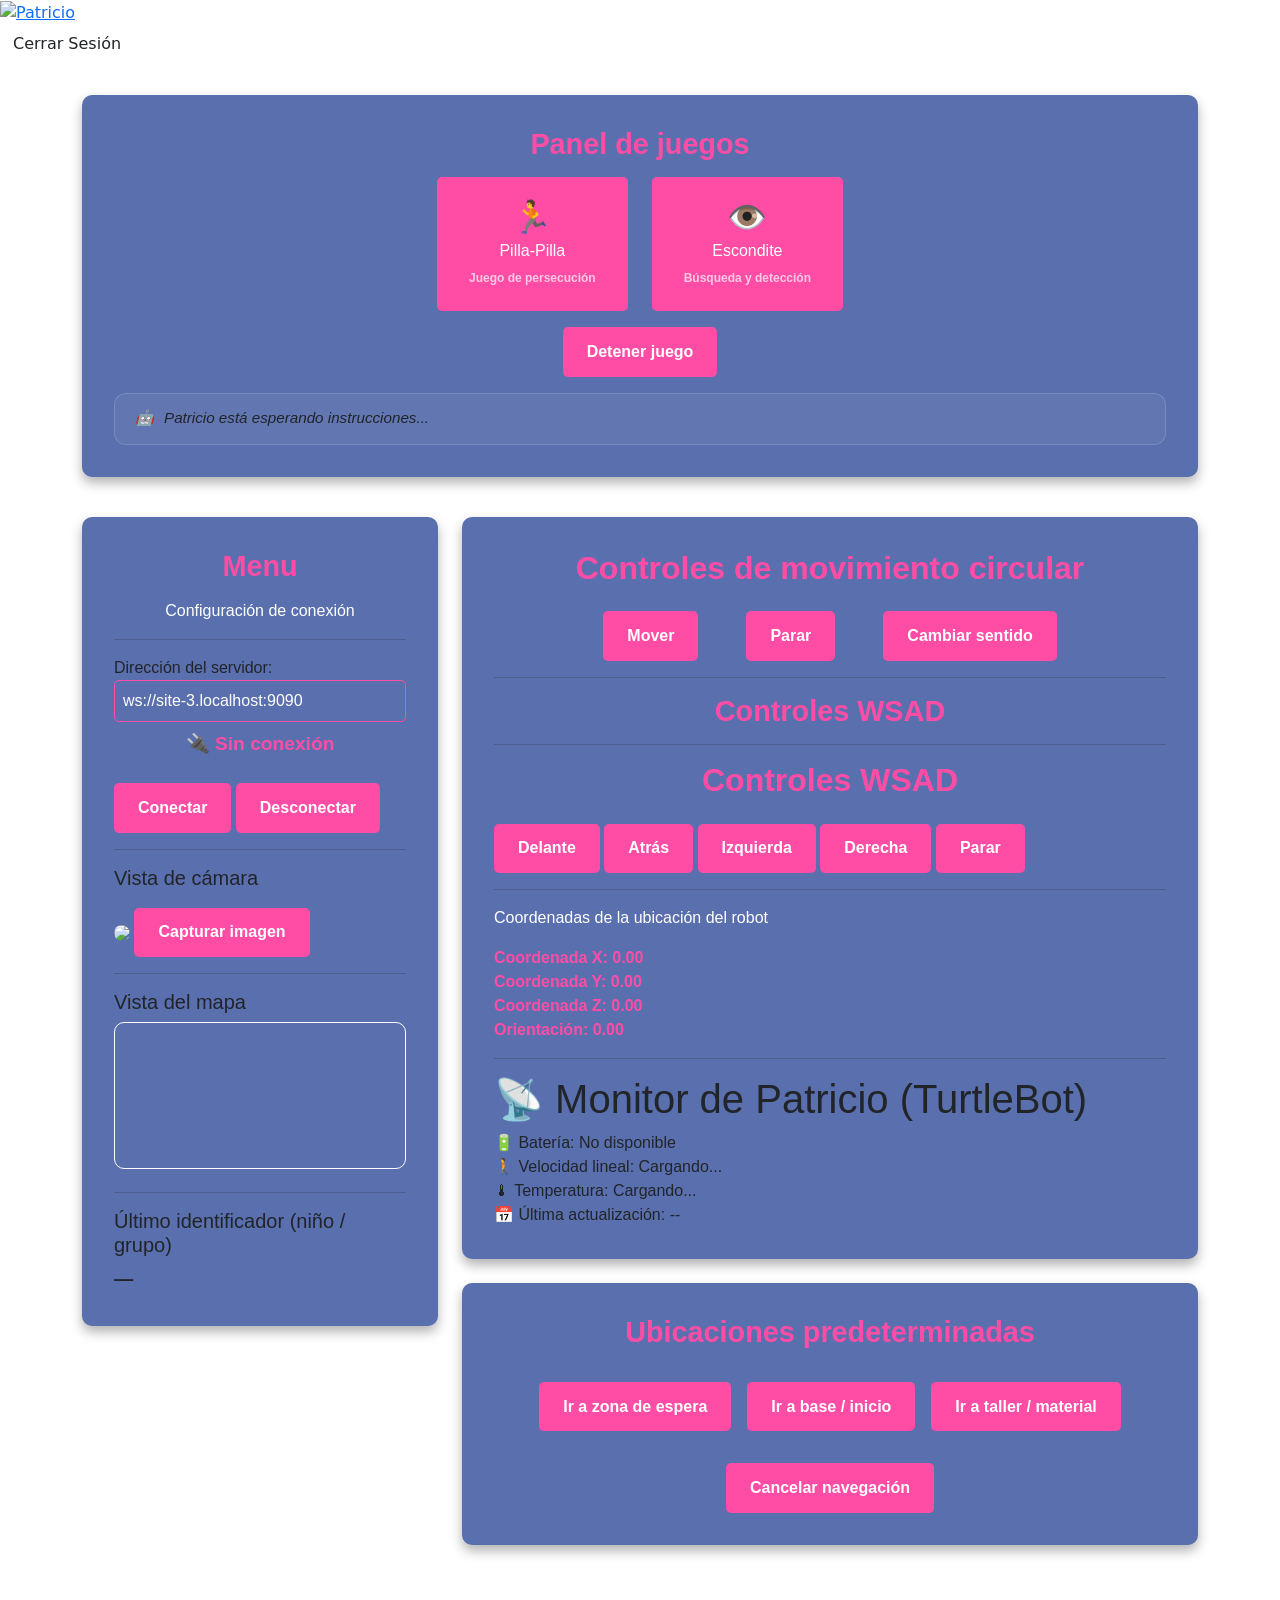
==== patricio_web/admin.html @ d89f1622 "Merge remote-tracking branch 'origin/P-H11-T7' into P-H14-H11-T6" ====
<!DOCTYPE html>
<html lang="es">
<head>
  <meta charset="UTF-8">
  <title>Patricio | Administración</title>
  <link href="https://cdn.jsdelivr.net/npm/bootstrap-icons/font/bootstrap-icons.css" rel="stylesheet">
  <link href="https://cdn.jsdelivr.net/npm/bootstrap@5.0.0-beta2/dist/css/bootstrap.min.css" rel="stylesheet">
  <link rel="stylesheet" href="css/styles_generales.css">
  <link rel="stylesheet" href="css/styles_admin.css">
  <link rel="stylesheet" href="css/styles_logout.css">
  <script type="text/javascript" src="https://cdn.jsdelivr.net/npm/roslib@1/build/roslib.min.js"></script>
  <script src="https://cdn.jsdelivr.net/npm/js-yaml@4.1.0/dist/js-yaml.min.js"></script>
  <script src="https://cdn.jsdelivr.net/npm/roslib/build/roslib.min.js"></script>
 

</head>
<body>
  <header>
    <a href="index.html">
  <img src="images/logo_patricio.png" alt="Patricio" class="logo">
</a>
  <div class="logout-button">
    <button class="btn boton" id="logoutButton">Cerrar Sesión</button>
  </div>
  </header>
  <main>
    <div class="container">
      <div class="row">
        <!-- PANEL DE JUEGOS -->
        <div class="col-12 mb-3">
          <div class="card">
            <div class="card-body">
              <h3 class="text-center">Panel de juegos</h3>
              <div class="d-flex justify-content-center gap-4 flex-wrap mt-3">
              
                <button class="boton game-btn" id="btn_pilla_pilla">
                  <span class="game-icon">🏃</span>
                  <span class="game-label">Pilla-Pilla</span>
                  <span class="game-sub">Juego de persecución</span>
                </button>
              
                <button class="boton game-btn" id="btn_escondite">
                  <span class="game-icon">👁️</span>
                  <span class="game-label">Escondite</span>
                  <span class="game-sub">Búsqueda y detección</span>
                </button>
              
              </div>
              <div class="d-flex justify-content-center mt-3">
                <button class="boton" id="btn_stop_juego">Detener juego</button>
              </div>
            
              <!-- Speech bubble de estado -->
              <div id="juego_bubble" class="juego-bubble mt-3">
                <span id="juego_status_icon">🤖</span>
                <span id="juego_status_text">Patricio está esperando instrucciones...</span>
              </div>
            </div>
          </div>
        </div>
        <!-- Left menu -->
        <div class="col-4">
          <div class="card">
            <div class="card-body">
              <h3 class="text-center">Menu</h3>
              <p class="text-center">Configuración de conexión</p>
              <hr>
              <label for="ipInput">Dirección del servidor:</label>
              <input type="text" id="ipInput" class="form-control" />

              <p class="mt-2" id="estado">🔌 Sin conexión</p>
              <button class="mt-2 boton" id="btn_con">Conectar</button>
              <button class="mt-2 boton" id="btn_dis">Desconectar</button>
              <hr>
              <h5>Vista de cámara</h5>
              <div id="divCamera" style="margin-top: 10px;">
                <img id="cameraFeed" src="" 
                style="width: 100%; height: auto; border-radius: 10px;" />
                <button id="btn_guardar_imagen" class="mt-2 boton" type="button">Capturar imagen</button>
              </div>
              <hr>
              <h5>Vista del mapa</h5>
              <canvas id="mapCanvas" style="width: 100%; border: 1px solid white; border-radius: 10px;"></canvas>
              <hr>
              <h5>Último identificador (niño / grupo)</h5>
              <span id="patricio-ultimo-id" style="font-weight:bold; font-size:1.2em;">—</span>
              

            </div>
          </div>
        </div>

        <!-- Right content -->
        <div class="col-8">
          <div class="card">
            <div class="card-body">
              <h2 class="text-center" id="title">Controles de movimiento circular</h2>
              <div class="d-flex justify-content-center gap-5">
                <button class="mt-2 boton" id="btn_move">Mover</button>
                <button class="mt-2 boton" id="btn_stop">Parar</button>
                <button class="mt-2 boton" id="btn_reverse">Cambiar sentido</button>
              </div>
              <hr>

              <h3 class="text-center">Controles WSAD</h3>
              <hr>

              <!-- Controles WSAD -->
<h2 class="titulo-seccion">Controles WSAD</h2>
<div class="wsad">
  <button class="mt-2 boton" id="btn_wsad_delante">Delante</button>
  <button class="mt-2 boton" id="btn_wsad_atras">Atrás</button>
  <button class="mt-2 boton" id="btn_wsad_izquierda">Izquierda</button>
  <button class="mt-2 boton" id="btn_wsad_derecha">Derecha</button>
  <button class="mt-2 boton" id="btn_wsad_parar">Parar</button>
</div>

              <hr>
              <p>Coordenadas de la ubicación del robot</p>
              <p>
                <span>Coordenada X: <span id="pos_x">0.00</span></span><br>
                <span>Coordenada Y: <span id="pos_y">0.00</span></span><br>
                <span>Coordenada Z: <span id="pos_z">0.00</span></span><br>
                <span>Orientación: <span id="pos_w">0.00</span></span>
              </p>
              <hr>
              <h1>📡 Monitor de Patricio (TurtleBot)</h1>

                <div class="metric">🔋 Batería: <span id="bateria">No disponible</span></div>
                <div class="metric">🚶 Velocidad lineal: <span id="velocidad">Cargando...</span></div>
                <div class="metric">🌡 Temperatura: <span id="temperatura">Cargando...</span></div>
                <div class="metric">📅 Última actualización: <span id="timestamp">--</span></div>
            </div>
          </div>
          <div class="card">
            <div class="card-body">
              <h3 class="text-center">Ubicaciones predeterminadas</h3>
              <div class="d-flex justify-content-center gap-3">
                <button class="mt-3 boton" id="btn_goto_cola">Ir a zona de espera</button>
                <button class="mt-3 boton" id="btn_goto_casa">Ir a base / inicio</button>
                <button class="mt-3 boton" id="btn_goto_almacen">Ir a taller / material</button>
                <button class="mt-3 boton" id="btn_cancelar_nav">Cancelar navegación</button>

              </div>
            </div>
          </div>
        </div> 
      </div>
    </div>
  </main>
  <footer>
    <a href="politica_privacidad.html">POLÍTICA PRIVACIDAD</a>
    <span>Patricio 2026 ®</span>
    <a href="contacto.html" class="contact-link">CONTACTO</a>
  </footer>

    <!-- Popup de confirmación cerrar sesion -->
  <div id="logoutPopup" class="popup-overlay" style="display: none;">
    <div class="popup-content">
      <h3>¿Estás seguro de que quieres cerrar sesión?</h3>
      <div class="popup-buttons">
        <button id="confirmLogout" class="btn boton">Sí</button>
        <button id="cancelLogout" class="btn boton">No</button>
      </div>
    </div>
  </div>

  <script src="https://cdn.jsdelivr.net/npm/roslib/build/roslib.min.js"></script>
  <script src="js/script_monitor.js"></script>
  <script src="js/script_admin.js"></script>
  <script src="js/script_singup_login_logout.js"></script>
  <script src="js/draw_occupancy_grid.js"></script>
  <script src="js/ros_logic.js"></script>
 
</body>
</html>
---- patricio_web/css/styles_admin.css ----
/* General container styling */
.container {
    margin-top: 2rem;
    color: white;
    font-family: 'Arial', sans-serif; /* Fuente más legible */
}

/* Card styling */
.card {
    background-color: #5a6fae; /* Azul más oscuro para mayor contraste */
    border: none;
    border-radius: 10px;
    box-shadow: 0 6px 12px rgba(0, 0, 0, 0.3); /* Sombra más pronunciada */
    margin-bottom: 1.5rem;
}

.card-body {
    padding: 2rem; /* Más espacio interno */
}

/* Titles */
h2, h3 {
    color: #ff4da6; /* Rosa más brillante para destacar */
    font-weight: bold;
    margin-bottom: 1rem;
    text-align: center; /* Centrar los títulos */
}

h3.text-center {
    font-size: 1.8rem; /* Tamaño de fuente más grande */
}

/* Buttons */
button {
    background-color: #ff4da6; /* Rosa brillante */
    color: white;
    border: none;
    border-radius: 5px;
    padding: 0.8rem 1.5rem;
    font-size: 1rem;
    font-weight: bold;
    transition: transform 0.2s ease-in-out, background-color 0.3s ease;
}

button:hover {
    transform: scale(1.1); /* Efecto de zoom más notable */
    background-color: #e6398f; /* Rosa más oscuro al pasar el ratón */
}

/* Input styling */
input.form-control {
    background-color: #5a6fae; /* Azul oscuro */
    color: white;
    border: 1px solid #ff4da6; /* Borde rosa brillante */
    border-radius: 5px;
    padding: 0.5rem;
    font-size: 1rem;
}

input.form-control:focus {
    outline: none;
    border-color: #ff4da6;
    box-shadow: 0 0 8px #ff4da6; /* Efecto de brillo rosa */
}

/* Status text */
#estado {
    font-size: 1.2rem;
    font-weight: bold;
    color: #ff4da6;
    text-align: center;
}

/* Flexbox for buttons */
.d-flex {
    display: flex;
    justify-content: center;
    gap: 1.5rem; /* Más espacio entre botones */
    flex-wrap: wrap;
}

/* Footer alignment */
footer {
    margin-top: 2rem;
    text-align: center;
    font-size: 0.9rem;
    color: #ccc; /* Gris claro */
}

footer a {
    color: white; /* Rosa brillante */
    text-decoration: none;
}

footer a:hover {
    text-decoration: underline;
}

/* Coordenadas */
p {
    font-size: 1rem;
    color: white; /* Gris claro */
}

p span {
    font-weight: bold;
    color: #ff4da6; /* Rosa brillante */
}

/*CSS Sección panel de juegos*/
.game-btn {
  display: flex;
  flex-direction: column;
  align-items: center;
  justify-content: center;
  gap: 6px;
  padding: 1.5rem 2rem;
  min-width: 140px;
  transition: background 0.3s, border-color 0.3s;
}
.game-icon { font-size: 2rem; line-height: 1; }
.game-label { font-size: 1rem; font-weight: 500; }
.game-sub { font-size: 0.75rem; opacity: 0.7; }

.game-btn.juego-activo { background: #3a7d44 !important; border-color: #3a7d44 !important; }
.game-btn.juego-exito  { background: #2e7d32 !important; border-color: #2e7d32 !important; }
.game-btn.juego-fallo  { background: #c62828 !important; border-color: #c62828 !important; }

.juego-bubble {
  display: flex;
  align-items: center;
  gap: 10px;
  padding: 0.85rem 1.25rem;
  border: 1px solid rgba(255,255,255,0.15);
  border-radius: 12px;
  background: rgba(255,255,255,0.05);
  font-size: 0.95rem;
  font-style: italic;
  min-height: 52px;
}
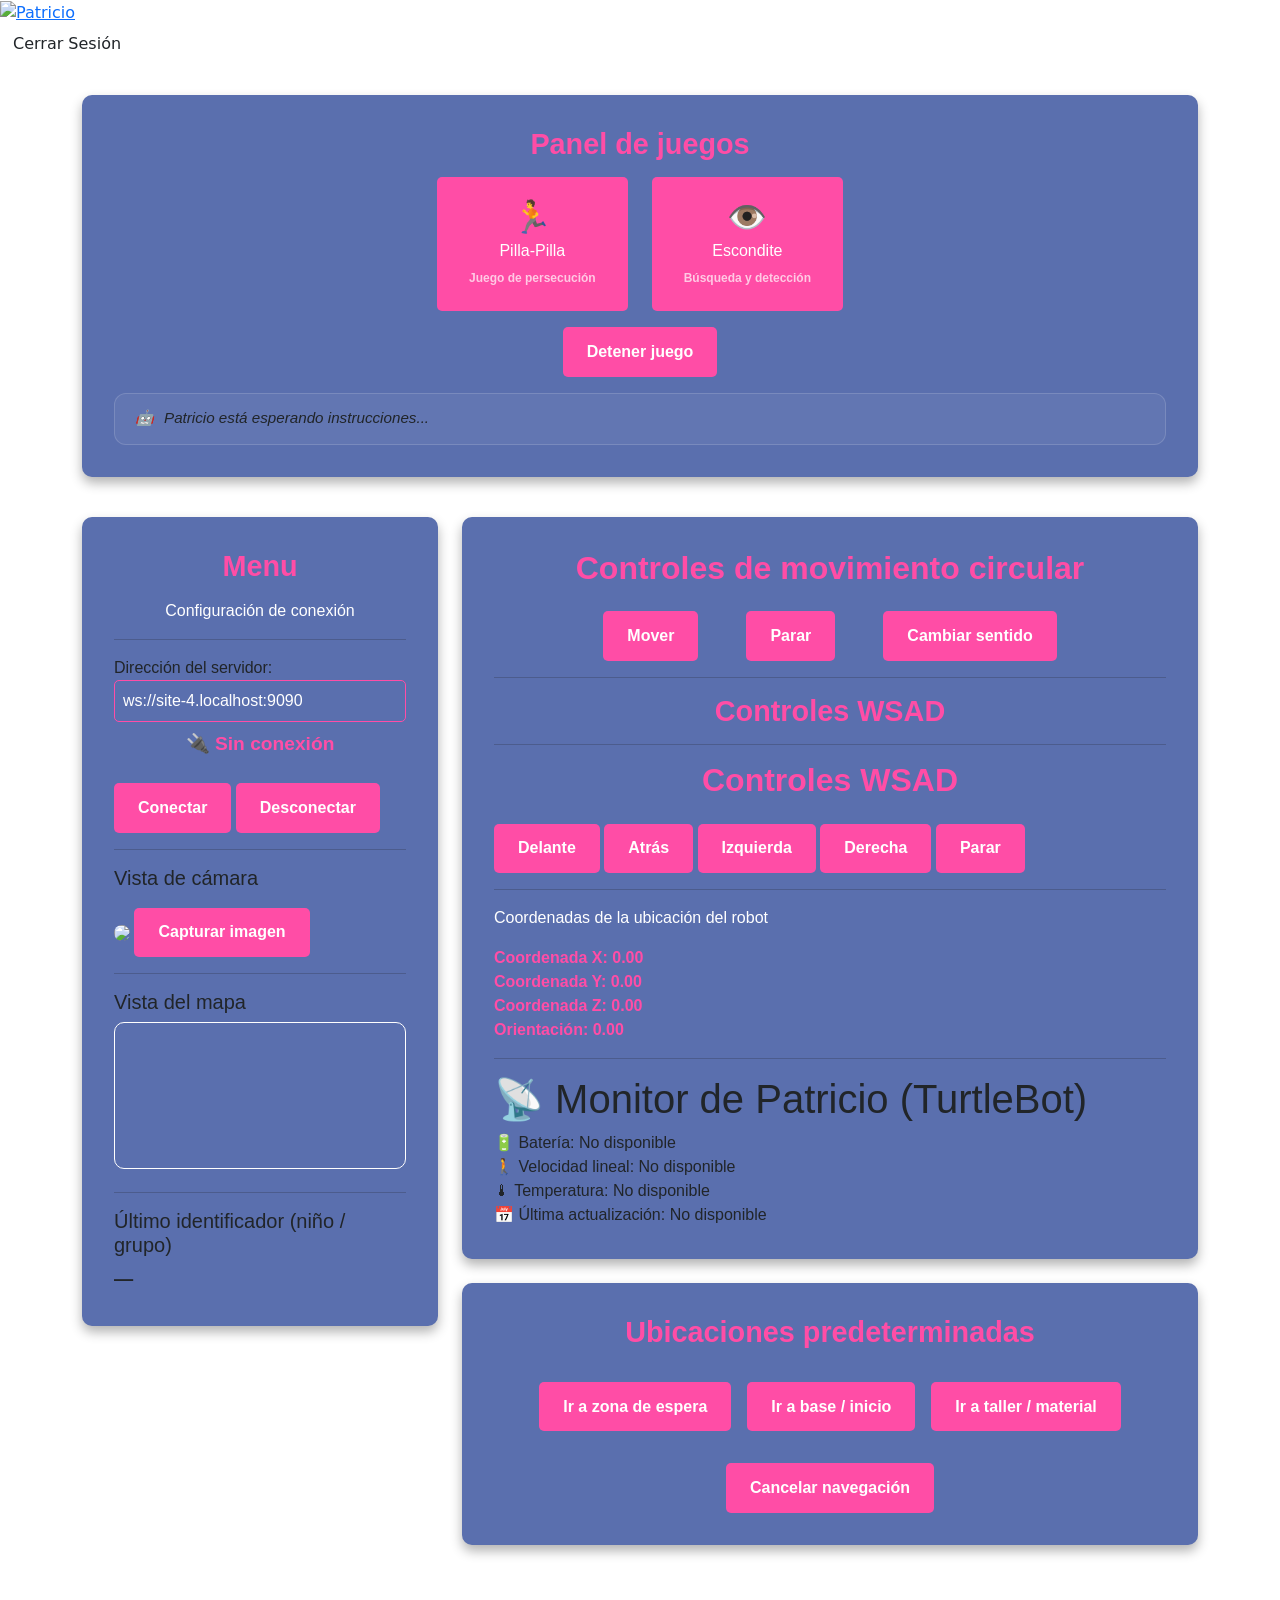
==== commit d2120e3b: "Cambios de las 3 tareas H11 T15 T16 T17" ====
--- a/patricio_web/admin.html
+++ b/patricio_web/admin.html
@@ -15,6 +15,9 @@
 
 </head>
 <body>
+  <!-- Alertas robot: visible si hay incidencias resuelta=0 y estado=abierta -->
+  <div id="incidencias-banner" class="incidencias-banner--hidden" role="alert" aria-live="assertive" aria-hidden="true"></div>
+
   <header>
     <a href="index.html">
   <img src="images/logo_patricio.png" alt="Patricio" class="logo">
@@ -165,7 +168,9 @@
     </div>
   </div>
 
+  <script src="https://cdn.socket.io/4.5.4/socket.io.min.js" crossorigin="anonymous"></script>
   <script src="https://cdn.jsdelivr.net/npm/roslib/build/roslib.min.js"></script>
+  <script src="js/admin_incidencias.js"></script>
   <script src="js/script_monitor.js"></script>
   <script src="js/script_admin.js"></script>
   <script src="js/script_singup_login_logout.js"></script>
--- a/patricio_web/css/styles_admin.css
+++ b/patricio_web/css/styles_admin.css
@@ -1,3 +1,79 @@
+/* Banner de incidencias (admin) */
+#incidencias-banner {
+    position: fixed;
+    top: 0;
+    left: 0;
+    right: 0;
+    z-index: 10000;
+    padding: 0.75rem 1rem;
+    box-shadow: 0 4px 16px rgba(0, 0, 0, 0.45);
+    color: #fff;
+    font-family: 'Arial', sans-serif;
+}
+
+#incidencias-banner.incidencias-banner--hidden {
+    display: none;
+}
+
+#incidencias-banner.incidencias-banner--critico {
+    background: linear-gradient(90deg, #b91c1c, #dc2626);
+    border-bottom: 3px solid #7f1d1d;
+}
+
+#incidencias-banner.incidencias-banner--aviso {
+    background: linear-gradient(90deg, #c2410c, #ea580c);
+    border-bottom: 3px solid #9a3412;
+}
+
+#incidencias-banner.incidencias-banner--info {
+    background: linear-gradient(90deg, #6b21a8, #9333ea);
+    border-bottom: 3px solid #581c87;
+}
+
+.incidencias-banner__inner {
+    max-width: 1200px;
+    margin: 0 auto;
+    display: flex;
+    align-items: center;
+    justify-content: space-between;
+    gap: 1rem;
+    flex-wrap: wrap;
+}
+
+.incidencias-banner__meta,
+.incidencias-banner__extra {
+    display: block;
+    font-size: 0.85rem;
+    opacity: 0.95;
+    margin-top: 0.25rem;
+}
+
+.incidencias-banner__detail {
+    margin: 0.35rem 0 0;
+    font-size: 0.95rem;
+}
+
+.incidencias-banner__btn {
+    flex-shrink: 0;
+    background-color: rgba(255, 255, 255, 0.95);
+    color: #7f1d1d;
+    font-weight: bold;
+}
+
+#incidencias-banner.incidencias-banner--info .incidencias-banner__btn {
+    color: #581c87;
+}
+
+body.incidencias-banner-visible main {
+    padding-top: 120px;
+}
+
+@media (max-width: 576px) {
+    body.incidencias-banner-visible main {
+        padding-top: 160px;
+    }
+}
+
 /* General container styling */
 .container {
     margin-top: 2rem;
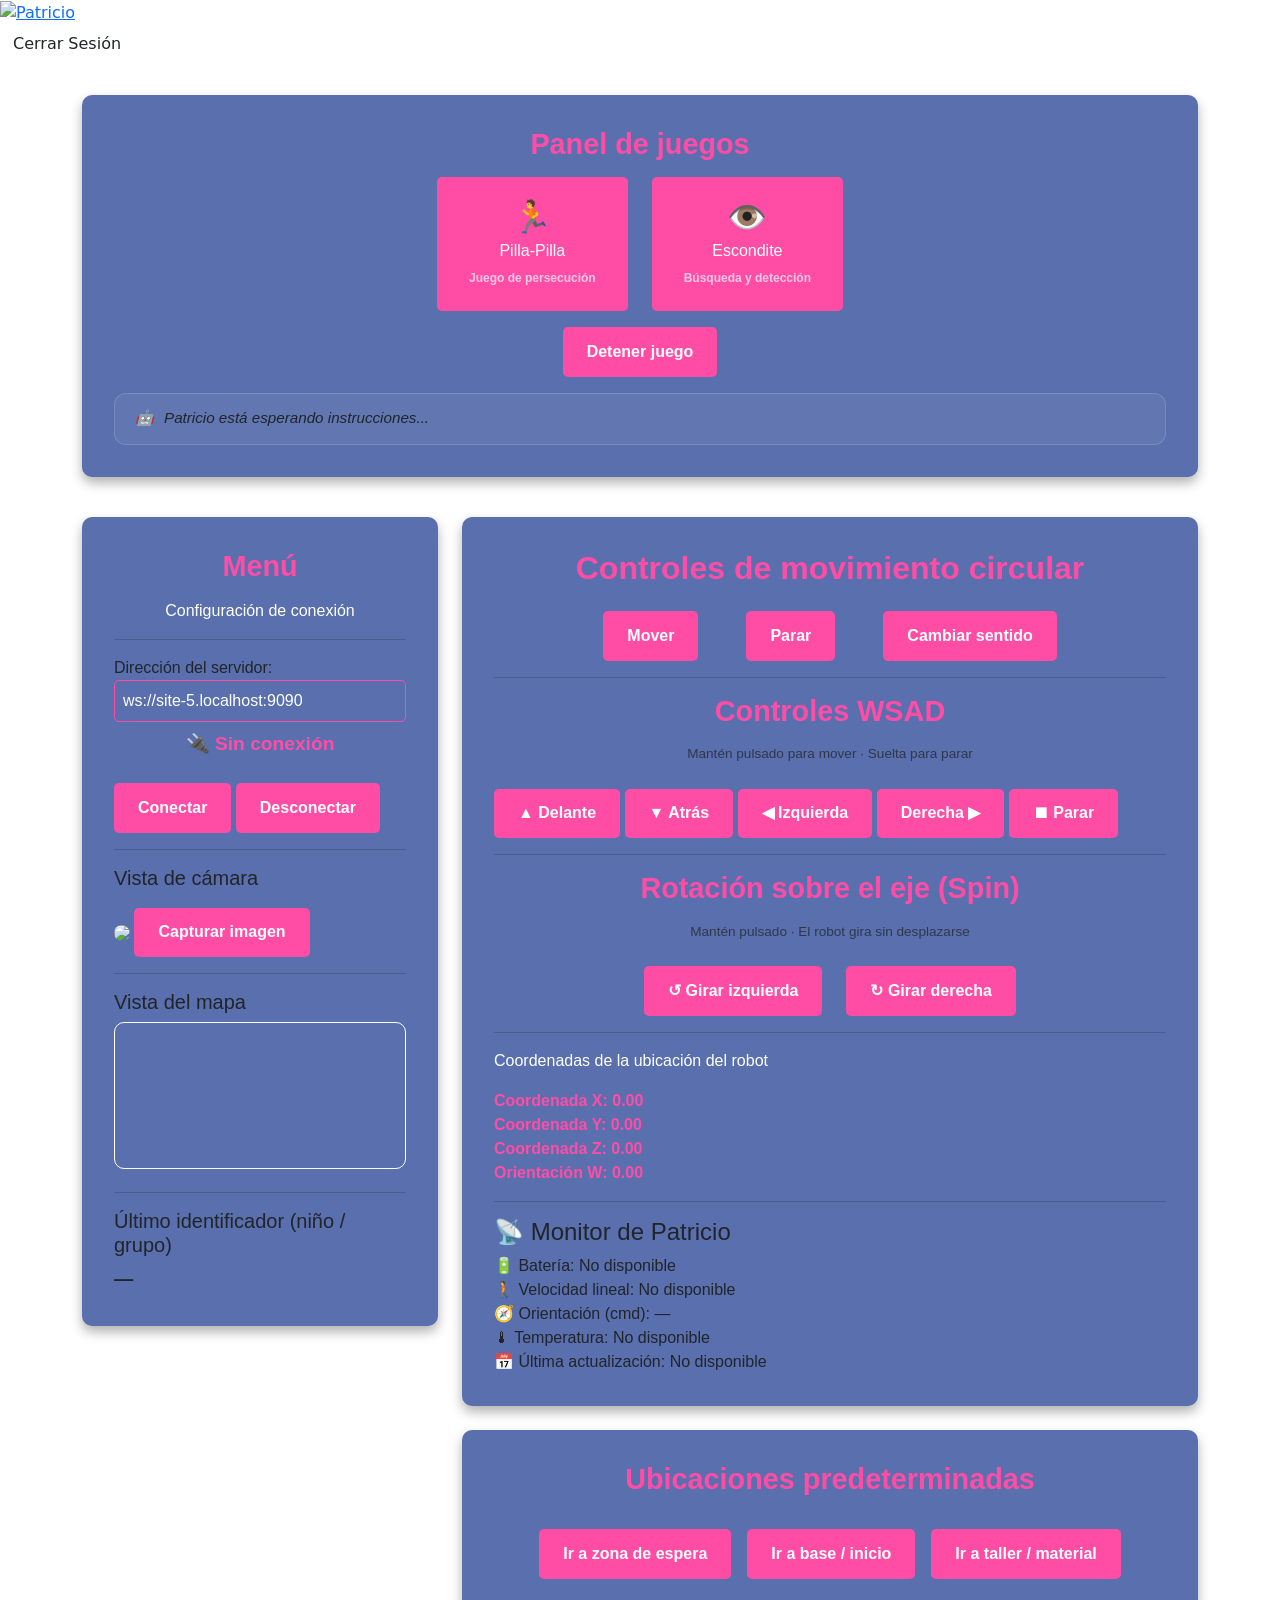
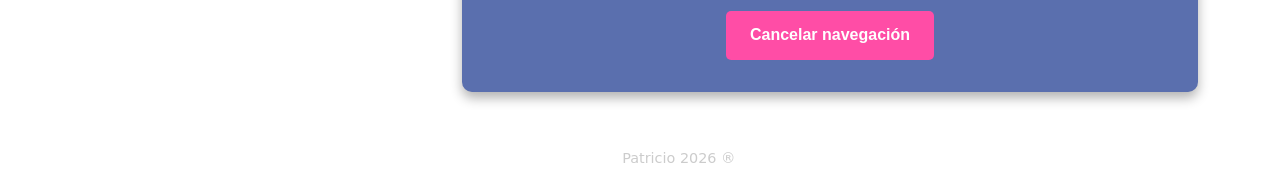
==== commit be5fc84e: "Botones Nuevos para el giro y movimiento AWSD El robot se mueve directamente con los botones de la p" ====
--- a/patricio_web/admin.html
+++ b/patricio_web/admin.html
@@ -10,50 +10,41 @@
   <link rel="stylesheet" href="css/styles_logout.css">
   <script type="text/javascript" src="https://cdn.jsdelivr.net/npm/roslib@1/build/roslib.min.js"></script>
   <script src="https://cdn.jsdelivr.net/npm/js-yaml@4.1.0/dist/js-yaml.min.js"></script>
-  <script src="https://cdn.jsdelivr.net/npm/roslib/build/roslib.min.js"></script>
- 
-
 </head>
 <body>
-  <!-- Alertas robot: visible si hay incidencias resuelta=0 y estado=abierta -->
-  <div id="incidencias-banner" class="incidencias-banner--hidden" role="alert" aria-live="assertive" aria-hidden="true"></div>
-
   <header>
     <a href="index.html">
-  <img src="images/logo_patricio.png" alt="Patricio" class="logo">
-</a>
-  <div class="logout-button">
-    <button class="btn boton" id="logoutButton">Cerrar Sesión</button>
-  </div>
+      <img src="images/logo_patricio.png" alt="Patricio" class="logo">
+    </a>
+    <div class="logout-button">
+      <button class="btn boton" id="logoutButton">Cerrar Sesión</button>
+    </div>
   </header>
+
   <main>
     <div class="container">
       <div class="row">
+
         <!-- PANEL DE JUEGOS -->
         <div class="col-12 mb-3">
           <div class="card">
             <div class="card-body">
               <h3 class="text-center">Panel de juegos</h3>
               <div class="d-flex justify-content-center gap-4 flex-wrap mt-3">
-              
                 <button class="boton game-btn" id="btn_pilla_pilla">
                   <span class="game-icon">🏃</span>
                   <span class="game-label">Pilla-Pilla</span>
                   <span class="game-sub">Juego de persecución</span>
                 </button>
-              
                 <button class="boton game-btn" id="btn_escondite">
                   <span class="game-icon">👁️</span>
                   <span class="game-label">Escondite</span>
                   <span class="game-sub">Búsqueda y detección</span>
                 </button>
-              
               </div>
               <div class="d-flex justify-content-center mt-3">
                 <button class="boton" id="btn_stop_juego">Detener juego</button>
               </div>
-            
-              <!-- Speech bubble de estado -->
               <div id="juego_bubble" class="juego-bubble mt-3">
                 <span id="juego_status_icon">🤖</span>
                 <span id="juego_status_text">Patricio está esperando instrucciones...</span>
@@ -61,24 +52,23 @@
             </div>
           </div>
         </div>
-        <!-- Left menu -->
+
+        <!-- MENÚ IZQUIERDO -->
         <div class="col-4">
           <div class="card">
             <div class="card-body">
-              <h3 class="text-center">Menu</h3>
+              <h3 class="text-center">Menú</h3>
               <p class="text-center">Configuración de conexión</p>
               <hr>
               <label for="ipInput">Dirección del servidor:</label>
               <input type="text" id="ipInput" class="form-control" />
-
               <p class="mt-2" id="estado">🔌 Sin conexión</p>
               <button class="mt-2 boton" id="btn_con">Conectar</button>
               <button class="mt-2 boton" id="btn_dis">Desconectar</button>
               <hr>
               <h5>Vista de cámara</h5>
               <div id="divCamera" style="margin-top: 10px;">
-                <img id="cameraFeed" src="" 
-                style="width: 100%; height: auto; border-radius: 10px;" />
+                <img id="cameraFeed" src="" style="width: 100%; height: auto; border-radius: 10px;" />
                 <button id="btn_guardar_imagen" class="mt-2 boton" type="button">Capturar imagen</button>
               </div>
               <hr>
@@ -87,16 +77,15 @@
               <hr>
               <h5>Último identificador (niño / grupo)</h5>
               <span id="patricio-ultimo-id" style="font-weight:bold; font-size:1.2em;">—</span>
-              
-
             </div>
           </div>
         </div>
 
-        <!-- Right content -->
+        <!-- CONTENIDO DERECHO -->
         <div class="col-8">
           <div class="card">
             <div class="card-body">
+
               <h2 class="text-center" id="title">Controles de movimiento circular</h2>
               <div class="d-flex justify-content-center gap-5">
                 <button class="mt-2 boton" id="btn_move">Mover</button>
@@ -105,59 +94,77 @@
               </div>
               <hr>
 
+              <!-- Controles WASD -->
               <h3 class="text-center">Controles WSAD</h3>
+              <p class="text-center text-muted" style="font-size:0.85em;">
+                Mantén pulsado para mover · Suelta para parar
+              </p>
+              <div class="wsad">
+                <button class="mt-2 boton" id="btn_wsad_delante">▲ Delante</button>
+                <button class="mt-2 boton" id="btn_wsad_atras">▼ Atrás</button>
+                <button class="mt-2 boton" id="btn_wsad_izquierda">◀ Izquierda</button>
+                <button class="mt-2 boton" id="btn_wsad_derecha">Derecha ▶</button>
+                <button class="mt-2 boton" id="btn_wsad_parar">⏹ Parar</button>
+              </div>
               <hr>
 
-              <!-- Controles WSAD -->
-<h2 class="titulo-seccion">Controles WSAD</h2>
-<div class="wsad">
-  <button class="mt-2 boton" id="btn_wsad_delante">Delante</button>
-  <button class="mt-2 boton" id="btn_wsad_atras">Atrás</button>
-  <button class="mt-2 boton" id="btn_wsad_izquierda">Izquierda</button>
-  <button class="mt-2 boton" id="btn_wsad_derecha">Derecha</button>
-  <button class="mt-2 boton" id="btn_wsad_parar">Parar</button>
-</div>
+              <!-- Rotación pura (Spin) -->
+              <h3 class="text-center">Rotación sobre el eje (Spin)</h3>
+              <p class="text-center text-muted" style="font-size:0.85em;">
+                Mantén pulsado · El robot gira sin desplazarse
+              </p>
+              <div class="d-flex justify-content-center gap-4 mt-2">
+                <button class="mt-2 boton" id="btn_spin_left">↺ Girar izquierda</button>
+                <button class="mt-2 boton" id="btn_spin_right">↻ Girar derecha</button>
+              </div>
+              <hr>
 
-              <hr>
+              <!-- Coordenadas -->
               <p>Coordenadas de la ubicación del robot</p>
               <p>
                 <span>Coordenada X: <span id="pos_x">0.00</span></span><br>
                 <span>Coordenada Y: <span id="pos_y">0.00</span></span><br>
                 <span>Coordenada Z: <span id="pos_z">0.00</span></span><br>
-                <span>Orientación: <span id="pos_w">0.00</span></span>
+                <span>Orientación W: <span id="pos_w">0.00</span></span>
               </p>
               <hr>
-              <h1>📡 Monitor de Patricio (TurtleBot)</h1>
 
-                <div class="metric">🔋 Batería: <span id="bateria">No disponible</span></div>
-                <div class="metric">🚶 Velocidad lineal: <span id="velocidad">Cargando...</span></div>
-                <div class="metric">🌡 Temperatura: <span id="temperatura">Cargando...</span></div>
-                <div class="metric">📅 Última actualización: <span id="timestamp">--</span></div>
+              <!-- Monitor -->
+              <h4>📡 Monitor de Patricio</h4>
+              <div class="metric">🔋 Batería: <span id="bateria">No disponible</span></div>
+              <div class="metric">🚶 Velocidad lineal: <span id="velocidad">—</span></div>
+              <div class="metric">🧭 Orientación (cmd): <span id="orientacion_cmd">—</span></div>
+              <div class="metric">🌡 Temperatura: <span id="temperatura">Cargando...</span></div>
+              <div class="metric">📅 Última actualización: <span id="timestamp">--</span></div>
+
             </div>
           </div>
-          <div class="card">
+
+          <!-- Ubicaciones predefinidas -->
+          <div class="card mt-3">
             <div class="card-body">
               <h3 class="text-center">Ubicaciones predeterminadas</h3>
-              <div class="d-flex justify-content-center gap-3">
+              <div class="d-flex justify-content-center gap-3 flex-wrap">
                 <button class="mt-3 boton" id="btn_goto_cola">Ir a zona de espera</button>
                 <button class="mt-3 boton" id="btn_goto_casa">Ir a base / inicio</button>
                 <button class="mt-3 boton" id="btn_goto_almacen">Ir a taller / material</button>
                 <button class="mt-3 boton" id="btn_cancelar_nav">Cancelar navegación</button>
-
               </div>
             </div>
           </div>
-        </div> 
+
+        </div>
       </div>
     </div>
   </main>
+
   <footer>
     <a href="politica_privacidad.html">POLÍTICA PRIVACIDAD</a>
     <span>Patricio 2026 ®</span>
     <a href="contacto.html" class="contact-link">CONTACTO</a>
   </footer>
 
-    <!-- Popup de confirmación cerrar sesion -->
+  <!-- Popup cerrar sesión -->
   <div id="logoutPopup" class="popup-overlay" style="display: none;">
     <div class="popup-content">
       <h3>¿Estás seguro de que quieres cerrar sesión?</h3>
@@ -168,14 +175,12 @@
     </div>
   </div>
 
-  <script src="https://cdn.socket.io/4.5.4/socket.io.min.js" crossorigin="anonymous"></script>
   <script src="https://cdn.jsdelivr.net/npm/roslib/build/roslib.min.js"></script>
-  <script src="js/admin_incidencias.js"></script>
   <script src="js/script_monitor.js"></script>
   <script src="js/script_admin.js"></script>
   <script src="js/script_singup_login_logout.js"></script>
   <script src="js/draw_occupancy_grid.js"></script>
   <script src="js/ros_logic.js"></script>
- 
+
 </body>
 </html>
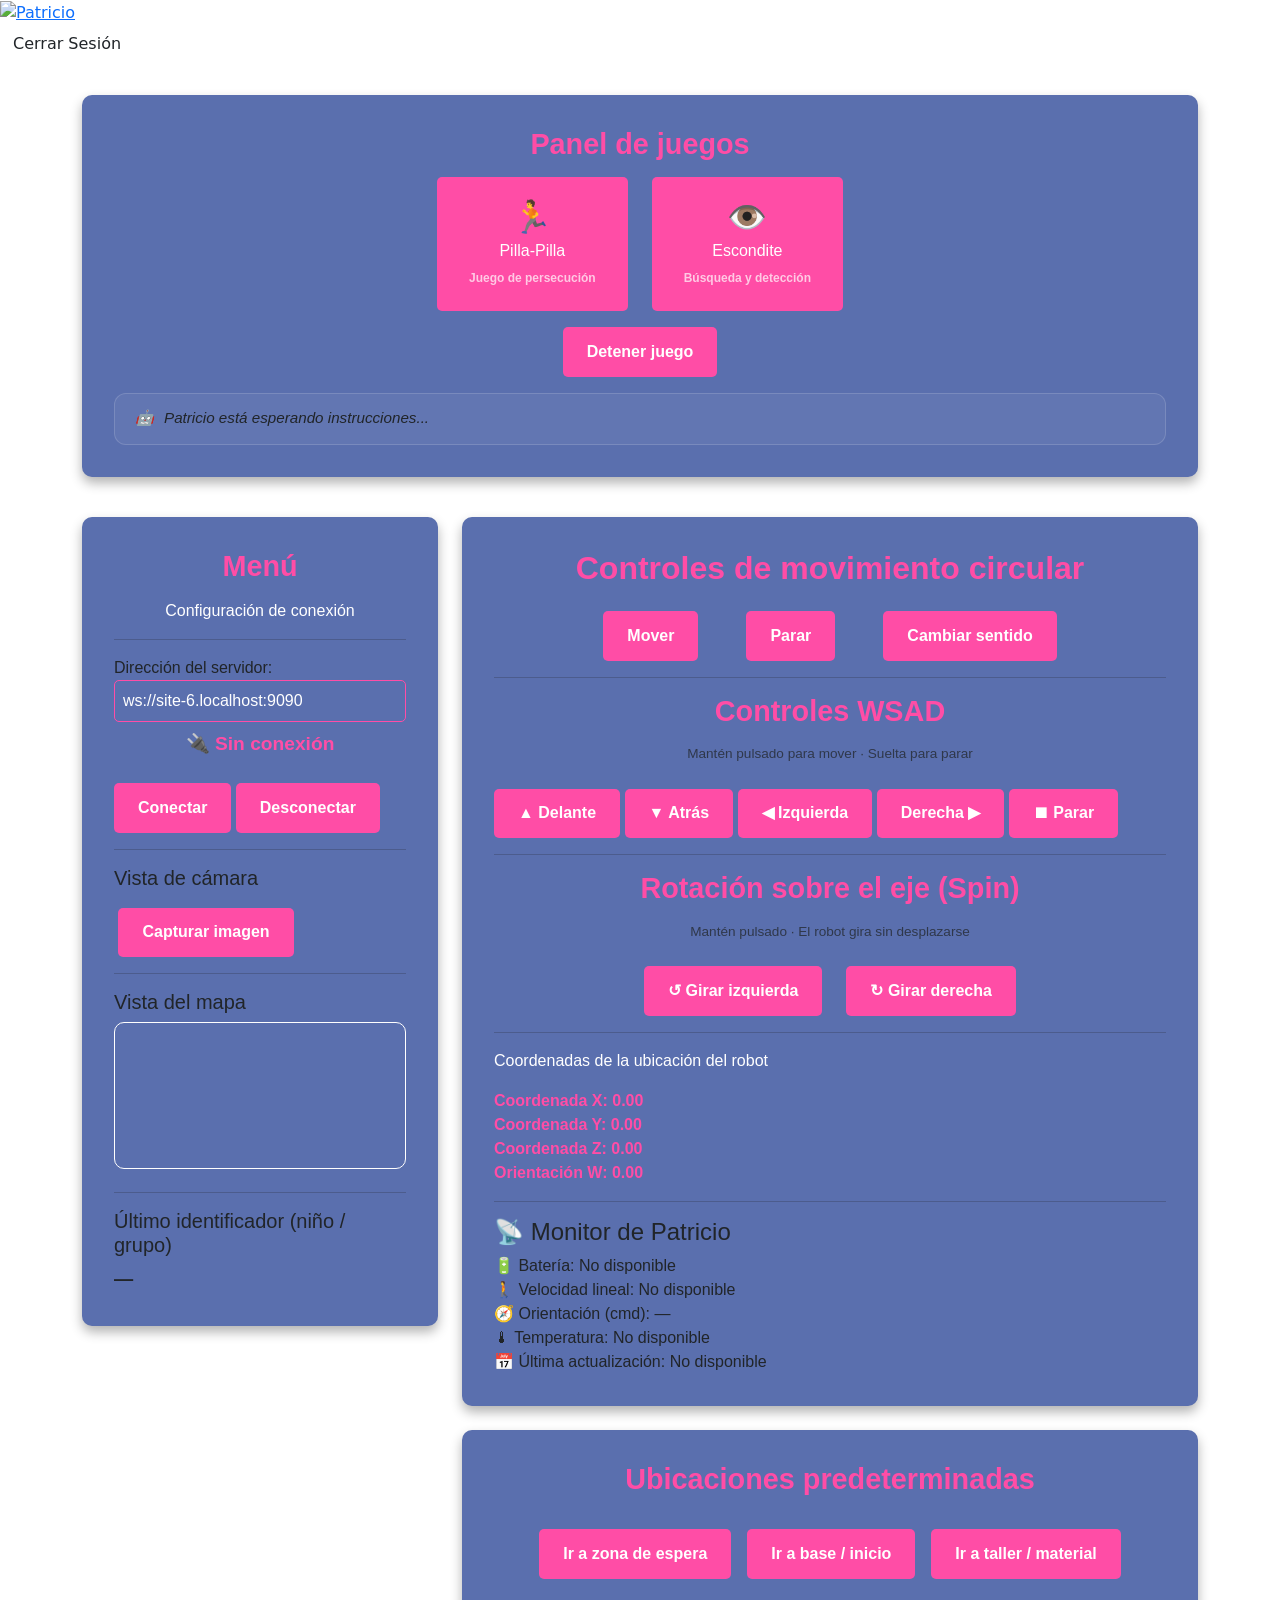
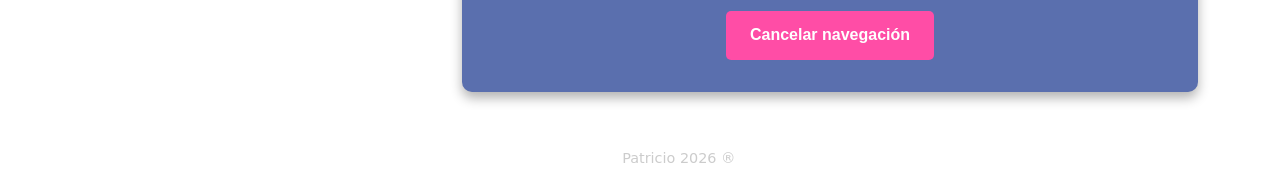
==== commit d7c05d2e: "Merge branch 'cambiospablo'" ====
--- a/patricio_web/admin.html
+++ b/patricio_web/admin.html
@@ -12,6 +12,9 @@
   <script src="https://cdn.jsdelivr.net/npm/js-yaml@4.1.0/dist/js-yaml.min.js"></script>
 </head>
 <body>
+  <!-- Alertas robot: visible si hay incidencias resuelta=0 y estado=abierta -->
+  <div id="incidencias-banner" class="incidencias-banner--hidden" role="alert" aria-live="assertive" aria-hidden="true"></div>
+
   <header>
     <a href="index.html">
       <img src="images/logo_patricio.png" alt="Patricio" class="logo">
@@ -175,7 +178,9 @@
     </div>
   </div>
 
+  <script src="https://cdn.socket.io/4.5.4/socket.io.min.js" crossorigin="anonymous"></script>
   <script src="https://cdn.jsdelivr.net/npm/roslib/build/roslib.min.js"></script>
+  <script src="js/admin_incidencias.js"></script>
   <script src="js/script_monitor.js"></script>
   <script src="js/script_admin.js"></script>
   <script src="js/script_singup_login_logout.js"></script>
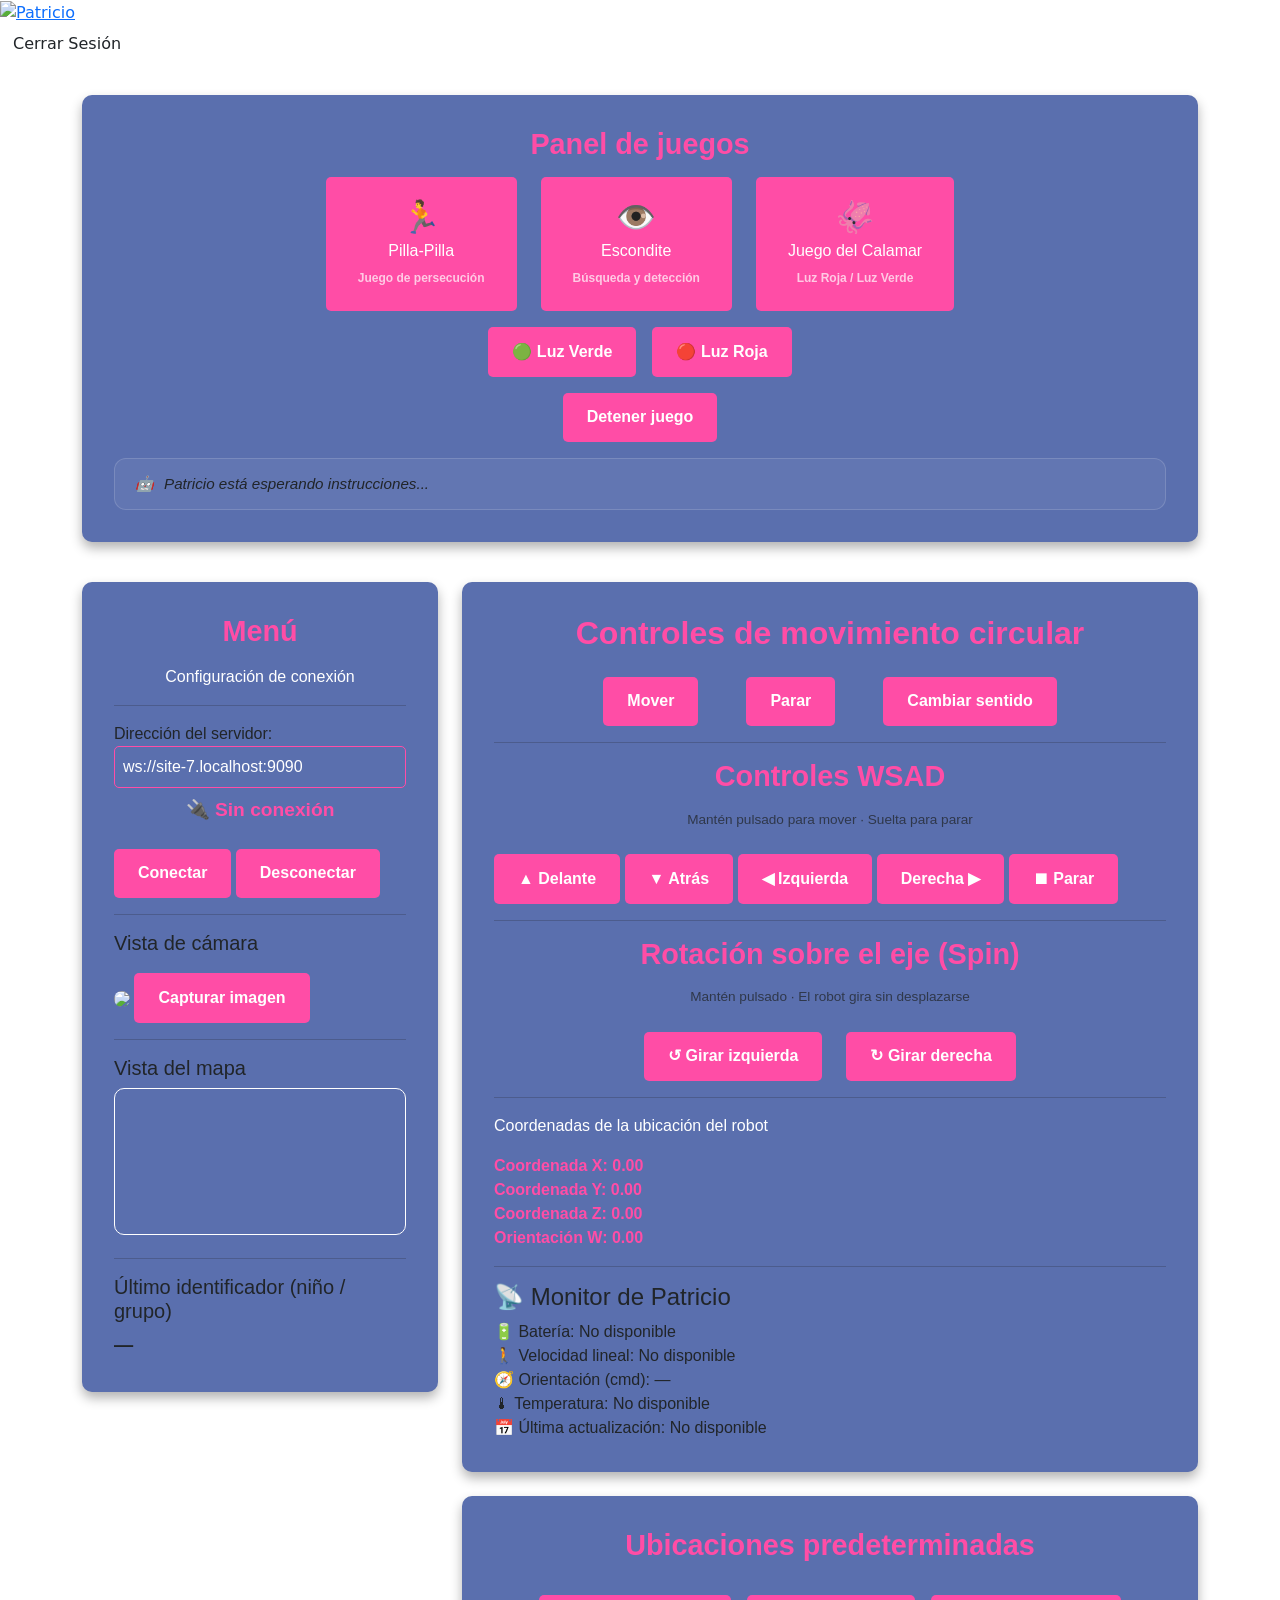
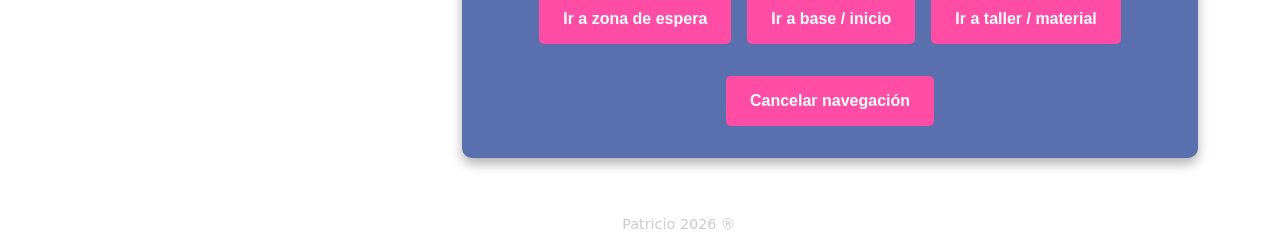
==== commit fba13c13: "version 1 de calamar" ====
--- a/patricio_web/admin.html
+++ b/patricio_web/admin.html
@@ -12,9 +12,6 @@
   <script src="https://cdn.jsdelivr.net/npm/js-yaml@4.1.0/dist/js-yaml.min.js"></script>
 </head>
 <body>
-  <!-- Alertas robot: visible si hay incidencias resuelta=0 y estado=abierta -->
-  <div id="incidencias-banner" class="incidencias-banner--hidden" role="alert" aria-live="assertive" aria-hidden="true"></div>
-
   <header>
     <a href="index.html">
       <img src="images/logo_patricio.png" alt="Patricio" class="logo">
@@ -44,7 +41,21 @@
                   <span class="game-label">Escondite</span>
                   <span class="game-sub">Búsqueda y detección</span>
                 </button>
-              </div>
+
+                <!-- ── JUEGO DEL CALAMAR ── -->
+                <button class="boton game-btn" id="btn_calamar_auto">
+                  <span class="game-icon">🦑</span>
+                  <span class="game-label">Juego del Calamar</span>
+                  <span class="game-sub">Luz Roja / Luz Verde</span>
+                </button>
+              </div>
+
+              <!-- Controles manuales del Calamar — visibles sólo cuando el juego está activo -->
+              <div id="calamar_manual_controls" class="d-flex justify-content-center gap-3 flex-wrap mt-3" style="display:none;">
+                <button class="boton" id="btn_luz_verde">🟢 Luz Verde</button>
+                <button class="boton" id="btn_luz_roja">🔴 Luz Roja</button>
+              </div>
+
               <div class="d-flex justify-content-center mt-3">
                 <button class="boton" id="btn_stop_juego">Detener juego</button>
               </div>
@@ -178,9 +189,7 @@
     </div>
   </div>
 
-  <script src="https://cdn.socket.io/4.5.4/socket.io.min.js" crossorigin="anonymous"></script>
   <script src="https://cdn.jsdelivr.net/npm/roslib/build/roslib.min.js"></script>
-  <script src="js/admin_incidencias.js"></script>
   <script src="js/script_monitor.js"></script>
   <script src="js/script_admin.js"></script>
   <script src="js/script_singup_login_logout.js"></script>
--- a/patricio_web/css/styles_admin.css
+++ b/patricio_web/css/styles_admin.css
@@ -1,114 +1,38 @@
-/* Banner de incidencias (admin) */
-#incidencias-banner {
-    position: fixed;
-    top: 0;
-    left: 0;
-    right: 0;
-    z-index: 10000;
-    padding: 0.75rem 1rem;
-    box-shadow: 0 4px 16px rgba(0, 0, 0, 0.45);
-    color: #fff;
-    font-family: 'Arial', sans-serif;
-}
-
-#incidencias-banner.incidencias-banner--hidden {
-    display: none;
-}
-
-#incidencias-banner.incidencias-banner--critico {
-    background: linear-gradient(90deg, #b91c1c, #dc2626);
-    border-bottom: 3px solid #7f1d1d;
-}
-
-#incidencias-banner.incidencias-banner--aviso {
-    background: linear-gradient(90deg, #c2410c, #ea580c);
-    border-bottom: 3px solid #9a3412;
-}
-
-#incidencias-banner.incidencias-banner--info {
-    background: linear-gradient(90deg, #6b21a8, #9333ea);
-    border-bottom: 3px solid #581c87;
-}
-
-.incidencias-banner__inner {
-    max-width: 1200px;
-    margin: 0 auto;
-    display: flex;
-    align-items: center;
-    justify-content: space-between;
-    gap: 1rem;
-    flex-wrap: wrap;
-}
-
-.incidencias-banner__meta,
-.incidencias-banner__extra {
-    display: block;
-    font-size: 0.85rem;
-    opacity: 0.95;
-    margin-top: 0.25rem;
-}
-
-.incidencias-banner__detail {
-    margin: 0.35rem 0 0;
-    font-size: 0.95rem;
-}
-
-.incidencias-banner__btn {
-    flex-shrink: 0;
-    background-color: rgba(255, 255, 255, 0.95);
-    color: #7f1d1d;
-    font-weight: bold;
-}
-
-#incidencias-banner.incidencias-banner--info .incidencias-banner__btn {
-    color: #581c87;
-}
-
-body.incidencias-banner-visible main {
-    padding-top: 120px;
-}
-
-@media (max-width: 576px) {
-    body.incidencias-banner-visible main {
-        padding-top: 160px;
-    }
-}
-
 /* General container styling */
 .container {
     margin-top: 2rem;
     color: white;
-    font-family: 'Arial', sans-serif; /* Fuente más legible */
+    font-family: 'Arial', sans-serif;
 }
 
 /* Card styling */
 .card {
-    background-color: #5a6fae; /* Azul más oscuro para mayor contraste */
+    background-color: #5a6fae;
     border: none;
     border-radius: 10px;
-    box-shadow: 0 6px 12px rgba(0, 0, 0, 0.3); /* Sombra más pronunciada */
+    box-shadow: 0 6px 12px rgba(0, 0, 0, 0.3);
     margin-bottom: 1.5rem;
 }
 
 .card-body {
-    padding: 2rem; /* Más espacio interno */
+    padding: 2rem;
 }
 
 /* Titles */
 h2, h3 {
-    color: #ff4da6; /* Rosa más brillante para destacar */
+    color: #ff4da6;
     font-weight: bold;
     margin-bottom: 1rem;
-    text-align: center; /* Centrar los títulos */
+    text-align: center;
 }
 
 h3.text-center {
-    font-size: 1.8rem; /* Tamaño de fuente más grande */
+    font-size: 1.8rem;
 }
 
 /* Buttons */
 button {
-    background-color: #ff4da6; /* Rosa brillante */
+    background-color: #ff4da6;
     color: white;
     border: none;
     border-radius: 5px;
@@ -119,15 +43,15 @@
 }
 
 button:hover {
-    transform: scale(1.1); /* Efecto de zoom más notable */
-    background-color: #e6398f; /* Rosa más oscuro al pasar el ratón */
+    transform: scale(1.1);
+    background-color: #e6398f;
 }
 
 /* Input styling */
 input.form-control {
-    background-color: #5a6fae; /* Azul oscuro */
+    background-color: #5a6fae;
     color: white;
-    border: 1px solid #ff4da6; /* Borde rosa brillante */
+    border: 1px solid #ff4da6;
     border-radius: 5px;
     padding: 0.5rem;
     font-size: 1rem;
@@ -136,7 +60,7 @@
 input.form-control:focus {
     outline: none;
     border-color: #ff4da6;
-    box-shadow: 0 0 8px #ff4da6; /* Efecto de brillo rosa */
+    box-shadow: 0 0 8px #ff4da6;
 }
 
 /* Status text */
@@ -151,7 +75,7 @@
 .d-flex {
     display: flex;
     justify-content: center;
-    gap: 1.5rem; /* Más espacio entre botones */
+    gap: 1.5rem;
     flex-wrap: wrap;
 }
 
@@ -160,11 +84,11 @@
     margin-top: 2rem;
     text-align: center;
     font-size: 0.9rem;
-    color: #ccc; /* Gris claro */
+    color: #ccc;
 }
 
 footer a {
-    color: white; /* Rosa brillante */
+    color: white;
     text-decoration: none;
 }
 
@@ -175,15 +99,15 @@
 /* Coordenadas */
 p {
     font-size: 1rem;
-    color: white; /* Gris claro */
+    color: white;
 }
 
 p span {
     font-weight: bold;
-    color: #ff4da6; /* Rosa brillante */
+    color: #ff4da6;
 }
 
-/*CSS Sección panel de juegos*/
+/* ── Panel de juegos ──────────────────────────────────────────────────────── */
 .game-btn {
   display: flex;
   flex-direction: column;
@@ -194,9 +118,9 @@
   min-width: 140px;
   transition: background 0.3s, border-color 0.3s;
 }
-.game-icon { font-size: 2rem; line-height: 1; }
+.game-icon  { font-size: 2rem; line-height: 1; }
 .game-label { font-size: 1rem; font-weight: 500; }
-.game-sub { font-size: 0.75rem; opacity: 0.7; }
+.game-sub   { font-size: 0.75rem; opacity: 0.7; }
 
 .game-btn.juego-activo { background: #3a7d44 !important; border-color: #3a7d44 !important; }
 .game-btn.juego-exito  { background: #2e7d32 !important; border-color: #2e7d32 !important; }
@@ -213,4 +137,29 @@
   font-size: 0.95rem;
   font-style: italic;
   min-height: 52px;
+  transition: background 0.4s ease, border-color 0.4s ease;
+}
+
+/* ── Juego del Calamar — estados visuales de la burbuja ─────────────────── */
+
+.juego-bubble.calamar-verde {
+  background: rgba(46, 125, 50, 0.35);
+  border-color: #4caf50;
+}
+
+.juego-bubble.calamar-roja {
+  background: rgba(198, 40, 40, 0.35);
+  border-color: #ef5350;
+}
+
+/* Infracción: fondo rojo parpadeante */
+.juego-bubble.calamar-infraccion {
+  background: rgba(198, 40, 40, 0.6);
+  border-color: #ff1744;
+  animation: calamar-parpadeo 0.5s ease-in-out infinite;
+}
+
+@keyframes calamar-parpadeo {
+  0%,  100% { opacity: 1; }
+  50%        { opacity: 0.2; }
 }
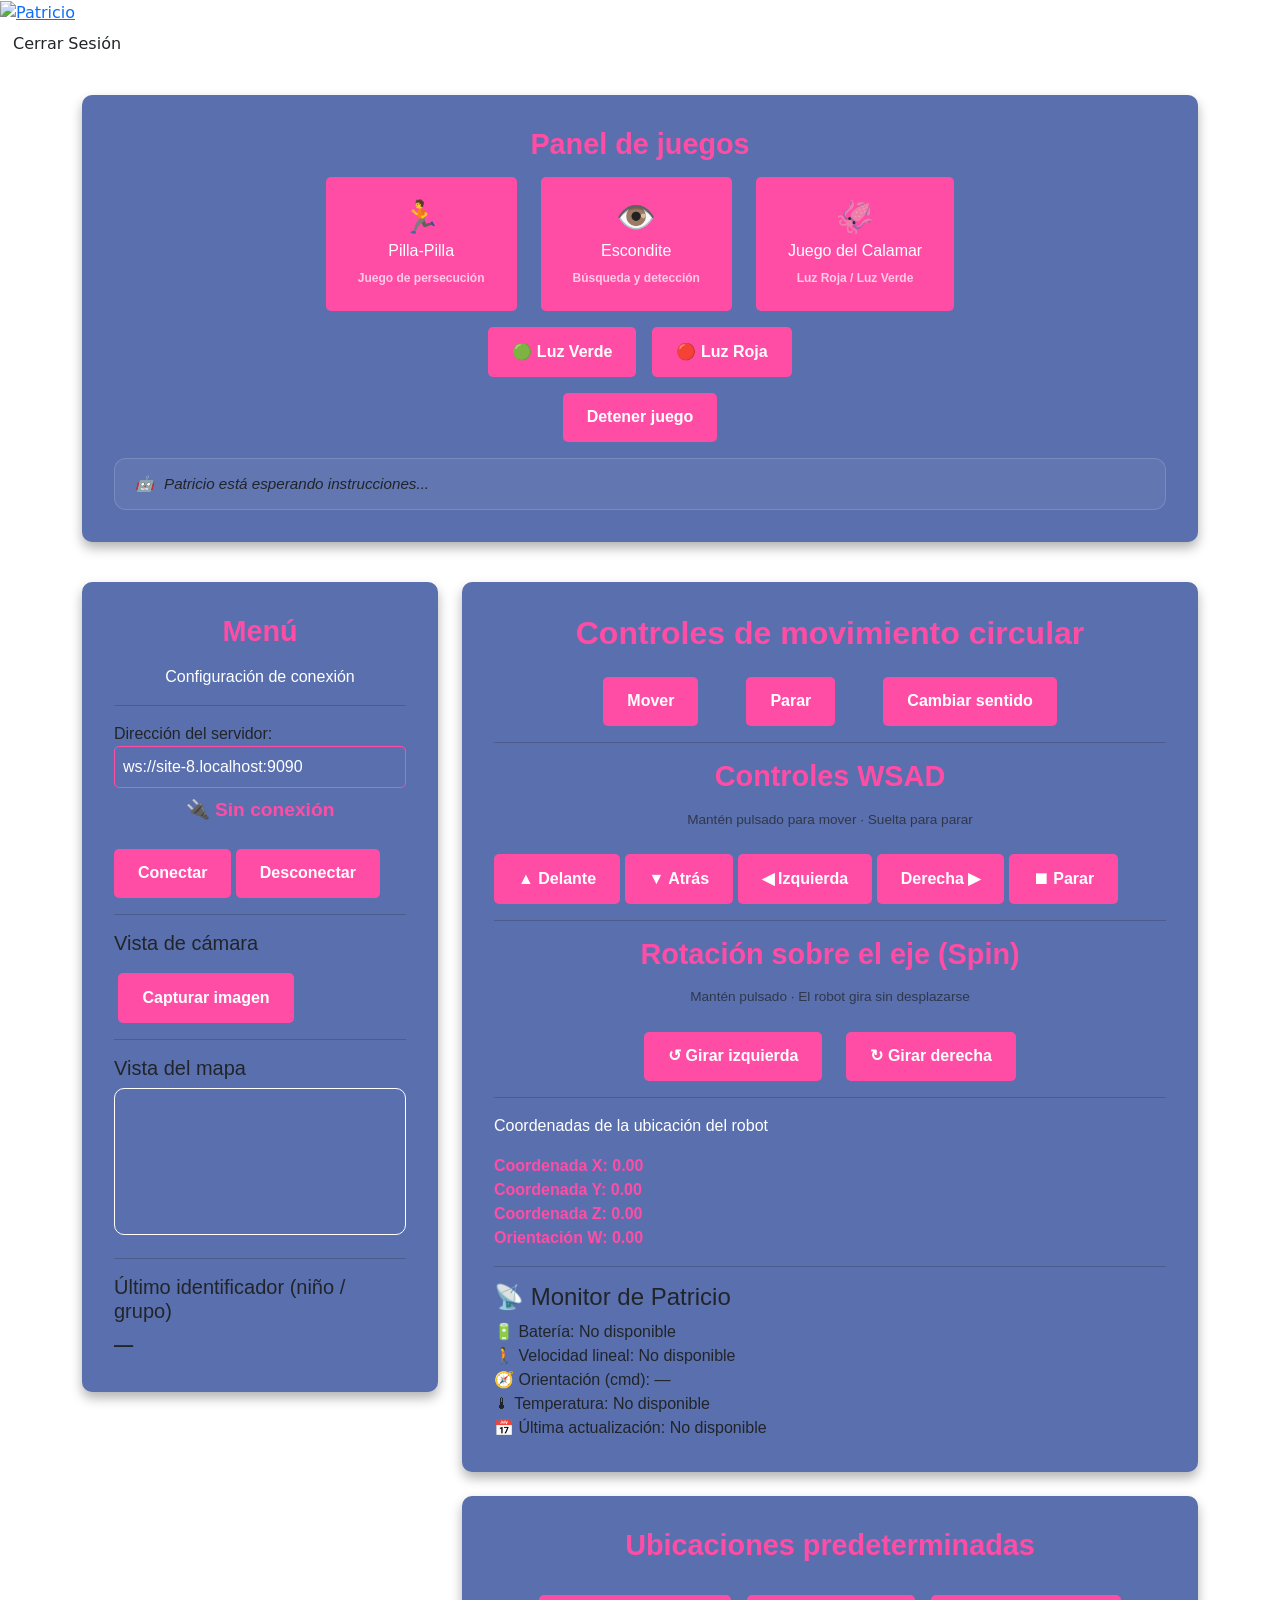
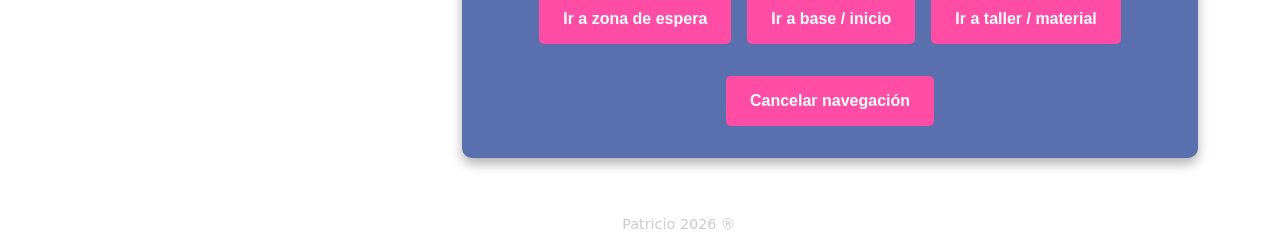
==== commit 9d79ef1a: "Merge branch 'P-H11,H6-T9'" ====
--- a/patricio_web/admin.html
+++ b/patricio_web/admin.html
@@ -12,6 +12,9 @@
   <script src="https://cdn.jsdelivr.net/npm/js-yaml@4.1.0/dist/js-yaml.min.js"></script>
 </head>
 <body>
+  <!-- Alertas robot: visible si hay incidencias resuelta=0 y estado=abierta -->
+  <div id="incidencias-banner" class="incidencias-banner--hidden" role="alert" aria-live="assertive" aria-hidden="true"></div>
+
   <header>
     <a href="index.html">
       <img src="images/logo_patricio.png" alt="Patricio" class="logo">
@@ -189,7 +192,9 @@
     </div>
   </div>
 
+  <script src="https://cdn.socket.io/4.5.4/socket.io.min.js" crossorigin="anonymous"></script>
   <script src="https://cdn.jsdelivr.net/npm/roslib/build/roslib.min.js"></script>
+  <script src="js/admin_incidencias.js"></script>
   <script src="js/script_monitor.js"></script>
   <script src="js/script_admin.js"></script>
   <script src="js/script_singup_login_logout.js"></script>
--- a/patricio_web/css/styles_admin.css
+++ b/patricio_web/css/styles_admin.css
@@ -1,3 +1,79 @@
+/* Banner de incidencias (admin) */
+#incidencias-banner {
+    position: fixed;
+    top: 0;
+    left: 0;
+    right: 0;
+    z-index: 10000;
+    padding: 0.75rem 1rem;
+    box-shadow: 0 4px 16px rgba(0, 0, 0, 0.45);
+    color: #fff;
+    font-family: 'Arial', sans-serif;
+}
+
+#incidencias-banner.incidencias-banner--hidden {
+    display: none;
+}
+
+#incidencias-banner.incidencias-banner--critico {
+    background: linear-gradient(90deg, #b91c1c, #dc2626);
+    border-bottom: 3px solid #7f1d1d;
+}
+
+#incidencias-banner.incidencias-banner--aviso {
+    background: linear-gradient(90deg, #c2410c, #ea580c);
+    border-bottom: 3px solid #9a3412;
+}
+
+#incidencias-banner.incidencias-banner--info {
+    background: linear-gradient(90deg, #6b21a8, #9333ea);
+    border-bottom: 3px solid #581c87;
+}
+
+.incidencias-banner__inner {
+    max-width: 1200px;
+    margin: 0 auto;
+    display: flex;
+    align-items: center;
+    justify-content: space-between;
+    gap: 1rem;
+    flex-wrap: wrap;
+}
+
+.incidencias-banner__meta,
+.incidencias-banner__extra {
+    display: block;
+    font-size: 0.85rem;
+    opacity: 0.95;
+    margin-top: 0.25rem;
+}
+
+.incidencias-banner__detail {
+    margin: 0.35rem 0 0;
+    font-size: 0.95rem;
+}
+
+.incidencias-banner__btn {
+    flex-shrink: 0;
+    background-color: rgba(255, 255, 255, 0.95);
+    color: #7f1d1d;
+    font-weight: bold;
+}
+
+#incidencias-banner.incidencias-banner--info .incidencias-banner__btn {
+    color: #581c87;
+}
+
+body.incidencias-banner-visible main {
+    padding-top: 120px;
+}
+
+@media (max-width: 576px) {
+    body.incidencias-banner-visible main {
+        padding-top: 160px;
+    }
+}
+
 /* General container styling */
 .container {
     margin-top: 2rem;
